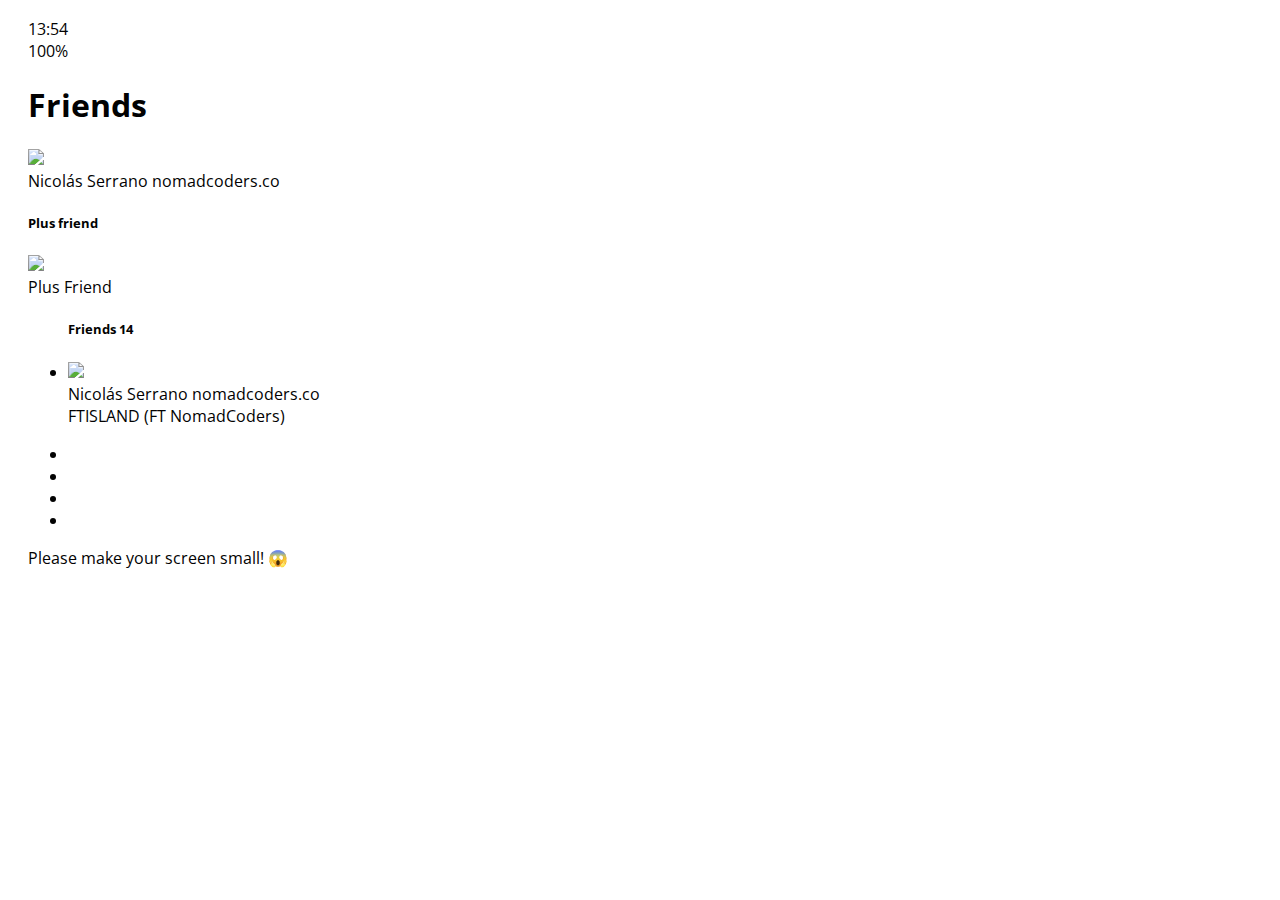
==== index.html @ f303f795 "index" ====
<!DOCTYPE html>
<html lang="en">
  <head>
    <meta charset="UTF-8" />
    <meta name="author" content="GodKimchi" />
    <meta name="description" content="Welcome to my Kakao Clone" />
    <meta name="viewport" content="width=device-width, initial-scale=1.0" />
    <meta http-equiv="X-UA-Compatible" content="ie=edge" />
    <link
      rel="stylesheet"
      href="https://use.fontawesome.com/releases/v5.7.2/css/all.css"
      integrity="sha384-fnmOCqbTlWIlj8LyTjo7mOUStjsKC4pOpQbqyi7RrhN7udi9RwhKkMHpvLbHG9Sr"
      crossorigin="anonymous"
    />
    <link rel="stylesheet" href="css/styles.css" />
    <title>Friends | Kakao Clone</title>
  </head>
  <body>
    <div class="status-bar">
      <div class="status-bar__column">
        <span class="status-bar__clock">13:54 </span>
      </div>
      <div class="status-bar__column">
        <i class="fas fa-clock"></i>
        <i class="fas fa-volume-mute"></i>
        <i class="fas fa-wifi"></i>
        <span class="status-bar__battery-level">100%</span>
        <i class="fas fa-battery-full"></i>
      </div>
    </div>
    <header class="header">
      <div class="header__header-column">
        <h1 class="header__title">Friends</h1>
      </div>
      <div class="header__header-column">
        <span class="header__icon">
          <i class="fas fa-search"></i>
        </span>

        <span class="header__icon">
          <i class="fas fa-cog"></i>
        </span>
      </div>
    </header>
    <main class="friends">
      <header class="friends__header">
        <div class="friends__friend friend">
          <div class="friend__column">
            <img src="images/avatar.jpg" class="g-avatar friend__avatar" />
            <div class="friend__content">
              <span class="friend__name">
                Nicolás Serrano
              </span>
              <span class="friend__status">
                nomadcoders.co
              </span>
            </div>
          </div>
        </div>
      </header>
      <div class="friends__plus">
        <h5 class="friends__title">Plus friend</h5>
        <div class="friends__friend friend">
          <div class="friend__column">
            <img src="images/avatar.jpg" class="friend__avatar" />
            <div class="friend__content">
              <span class="friend__name">
                Plus Friend
              </span>
            </div>
          </div>
        </div>
      </div>
      <ul class="friends__list">
        <h5 class="friends__title">Friends 14</h5>
        <li class="friends__friend friend friend--lg">
          <div class="friend__column">
            <img src="images/avatar.jpg" class="friend__avatar" />
            <div class="friend__content">
              <span class="friend__name"> Nicolás Serrano </span>
              <span class="friend__status">
                nomadcoders.co
              </span>
            </div>
          </div>
          <div class="friend__column">
            <div class="friend__now-listening">
              <span>
                FTISLAND (FT NomadCoders)
                <i class="fas fa-play"></i>
              </span>
            </div>
          </div>
        </li>
      </ul>
    </main>
    <nav class="nav">
      <ul class="nav__list">
        <li class="nav__list-item">
          <a href="friends.html" class="nav__list-link">
            <i class="fas fa-user"></i
          ></a>
        </li>
        <li class="nav__list-item">
          <a href="index.html" class="nav__list-link">
            <i class="far fa-comment"></i>
          </a>
        </li>
        <li class="nav__list-item">
          <a href="find.html" class="nav__list-link">
            <i class="fas fa-search"></i>
          </a>
        </li>
        <li class="nav__list-item">
          <a href="more.html" class="nav__list-link">
            <i class="fas fa-ellipsis-h"></i>
          </a>
        </li>
      </ul>
    </nav>
    <div class="bigScreen">
      <span class="bigScreen__text">Please make your screen small! 😱</span>
    </div>
  </body>
</html>
---- css/styles.css ----
@import url("https://fonts.googleapis.com/css?family=Open+Sans:300:400,600");
@import "reset.css";
@import "status-bar.css";
@import "header.css";
@import "nav-bar.css";
@import "friend.css";
@import "friends.css";
@import "find.css";
@import "more.css";
@import "settings.css";
@import "chat.css";
@import "mobile.css";

* {
  box-sizing: border-box;
}

body {
  background-color: white;
  padding: 10px 20px;
  color: #020202;
  font-family: "Open Sans", -apple-system, BlinkMacSystemFont, "Segoe UI",
    Roboto, Oxygen, Ubuntu, Cantarell, "Helvetica Neue", sans-serif;
}

a {
  color: inherit;
  text-decoration: none;
}

@keyframes fadeIn {
  from {
    opacity: 0;
    transform: translateY(50px);
  }
  to {
    opacity: 1;
    transform: none;
  }
}

main {
  animation: fadeIn 0.5s ease-in-out;
}
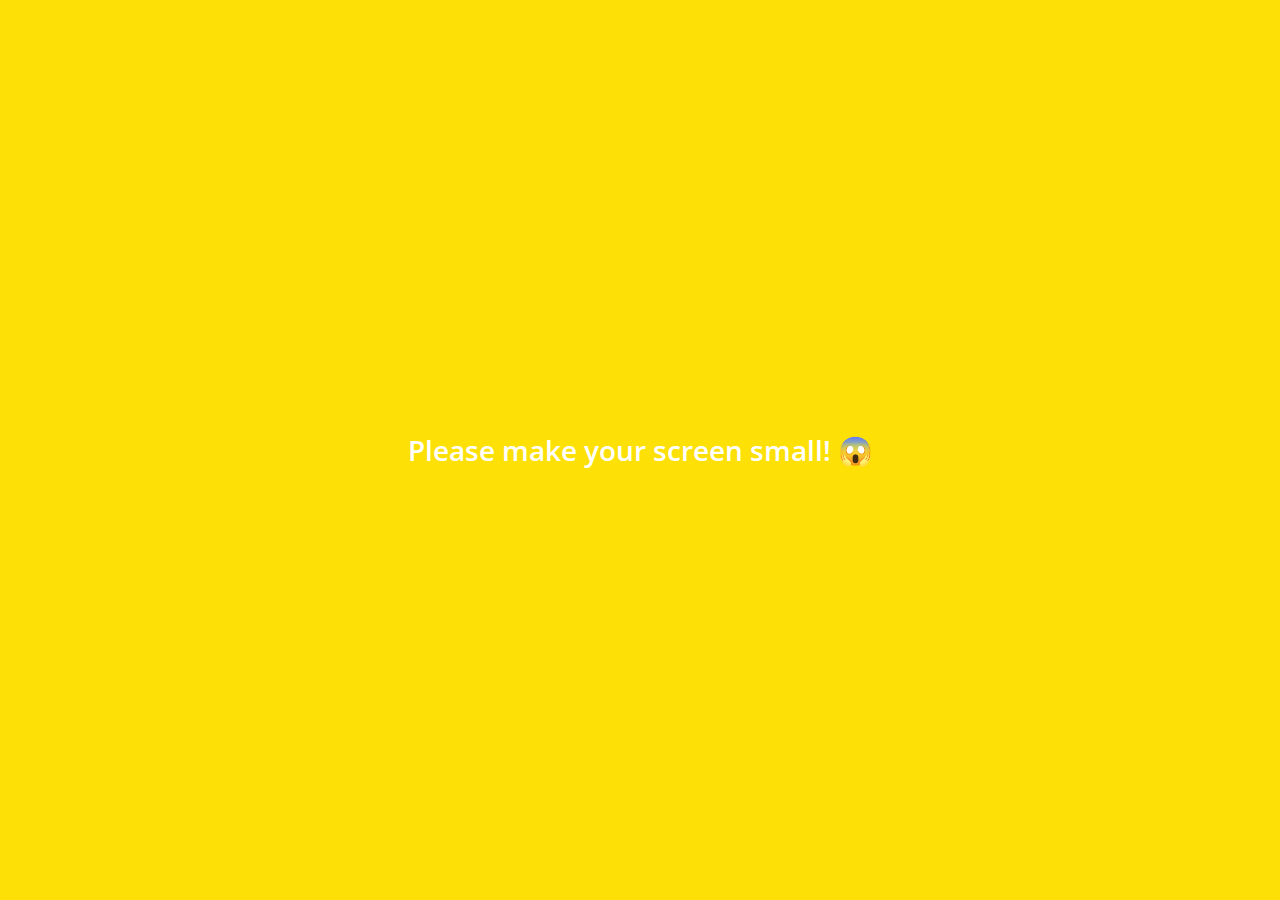
==== commit c8ba69f7: "last" ====
--- a/index.html
+++ b/index.html
@@ -17,8 +17,9 @@
   </head>
   <body>
     <div class="status-bar">
+      <!-- <div class="status-cover"></div> -->
       <div class="status-bar__column">
-        <span class="status-bar__clock">13:54 </span>
+        <span class="status-bar__clock">00:00:00 </span>
       </div>
       <div class="status-bar__column">
         <i class="fas fa-clock"></i>
@@ -46,10 +47,10 @@
       <header class="friends__header">
         <div class="friends__friend friend">
           <div class="friend__column">
-            <img src="images/avatar.jpg" class="g-avatar friend__avatar" />
+            <img src="images/godkimchi.jpg" class="g-avatar friend__avatar" />
             <div class="friend__content">
               <span class="friend__name">
-                Nicolás Serrano
+                GodKimchi
               </span>
               <span class="friend__status">
                 nomadcoders.co
@@ -62,10 +63,10 @@
         <h5 class="friends__title">Plus friend</h5>
         <div class="friends__friend friend">
           <div class="friend__column">
-            <img src="images/avatar.jpg" class="friend__avatar" />
+            <img src="images/weather.jpg" class="friend__avatar" />
             <div class="friend__content">
               <span class="friend__name">
-                Plus Friend
+                김애용
               </span>
             </div>
           </div>
@@ -86,7 +87,7 @@
           <div class="friend__column">
             <div class="friend__now-listening">
               <span>
-                FTISLAND (FT NomadCoders)
+                I ♥ Kimchi (FT NomadCoders)
                 <i class="fas fa-play"></i>
               </span>
             </div>
@@ -97,12 +98,12 @@
     <nav class="nav">
       <ul class="nav__list">
         <li class="nav__list-item">
-          <a href="friends.html" class="nav__list-link">
+          <a href="index.html" class="nav__list-link">
             <i class="fas fa-user"></i
           ></a>
         </li>
         <li class="nav__list-item">
-          <a href="index.html" class="nav__list-link">
+          <a href="chats.html" class="nav__list-link">
             <i class="far fa-comment"></i>
           </a>
         </li>
@@ -121,5 +122,7 @@
     <div class="bigScreen">
       <span class="bigScreen__text">Please make your screen small! 😱</span>
     </div>
+
+    <script src="js/clock.js"></script>
   </body>
 </html>
